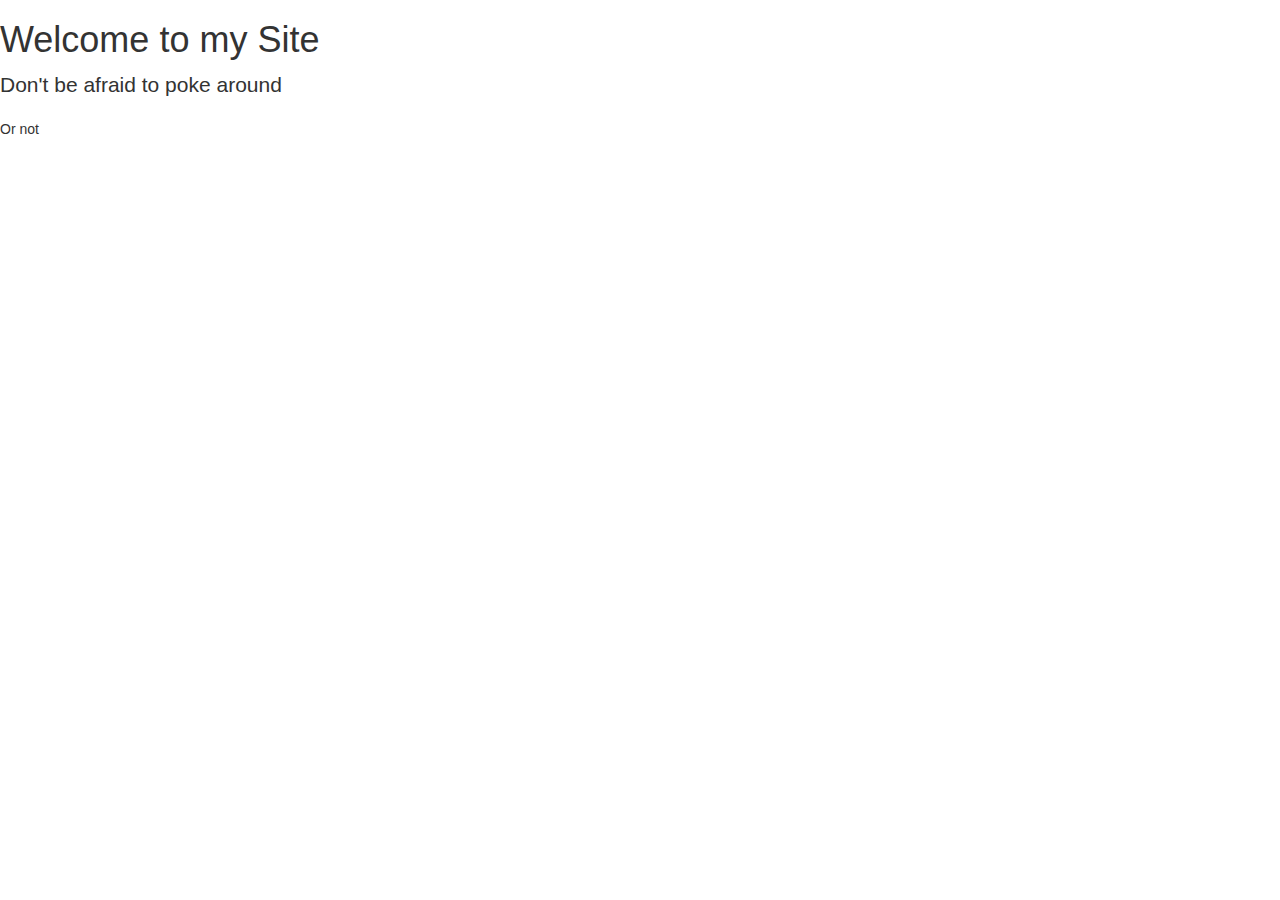
==== index.html @ 8b23c6a8 "added css" ====
<!DOCTYPE html>
<html lang="en">
  <head>
    <title>Juan Posadas</title>
    <meta name="viewport" content="width=device-width, initial-scale=1.0">
    
    <!-- Bootstrap -->
    <link href="Bootstrap/css/bootstrap.min.css" rel="stylesheet" media="screen">
	
	<!-- Custom Files -->
	<link href="custom.css" rel="stylesheet" media="screen">

    <!-- Favicon -->
    <link rel="icon" href="images/favicon.ico" type="image/x-icon" >
    <link rel="shortcut icon" href="images/favicon.ico" type="image/x-icon" >

    <!-- HTML5 shim and Respond.js IE8 support of HTML5 elements and media queries -->
    <!--[if lt IE 9]>
      <script src="../../assets/js/html5shiv.js"></script>
      <script src="../../assets/js/respond.min.js"></script>
    <![endif]-->
 
  </head>
  <body>

    <h1>Welcome to my Site</h1>
    <p class="lead">Don't be afraid to poke around</p>
    <p>Or not</p>    

  </body>
</html>
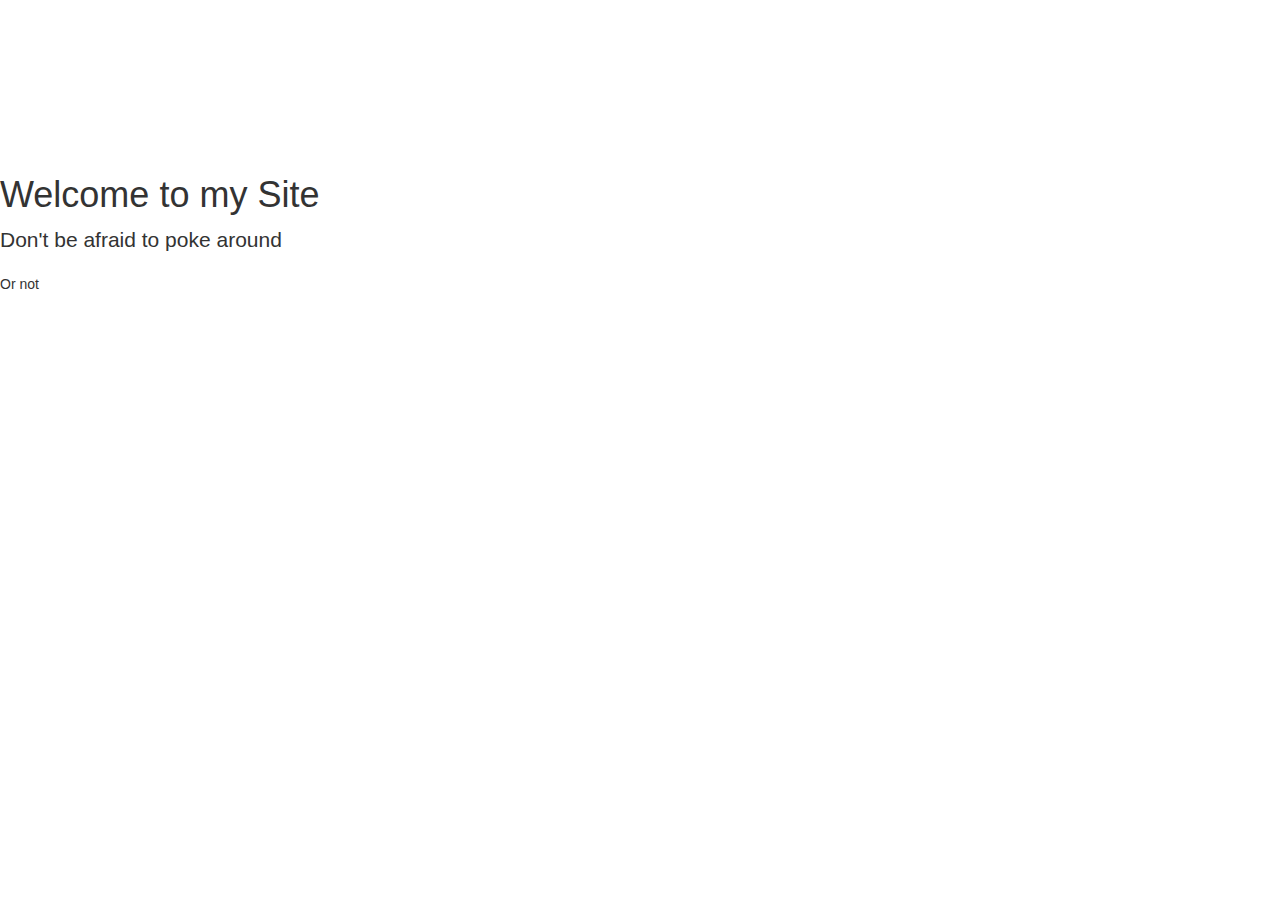
==== commit a9bacd0f: "added canvas" ====
--- a/index.html
+++ b/index.html
@@ -6,9 +6,6 @@
     
     <!-- Bootstrap -->
     <link href="Bootstrap/css/bootstrap.min.css" rel="stylesheet" media="screen">
-	
-	<!-- Custom Files -->
-	<link href="custom.css" rel="stylesheet" media="screen">
 
     <!-- Favicon -->
     <link rel="icon" href="images/favicon.ico" type="image/x-icon" >
@@ -23,9 +20,13 @@
   </head>
   <body>
 
+    <div id="canvasContainer">
+      <canvas data-processing-sources="http://alignedleft.com/assets/js/hp.pjs"></canvas>
+    </div>
+
     <h1>Welcome to my Site</h1>
     <p class="lead">Don't be afraid to poke around</p>
     <p>Or not</p>    
 
   </body>
-</html>
+</html>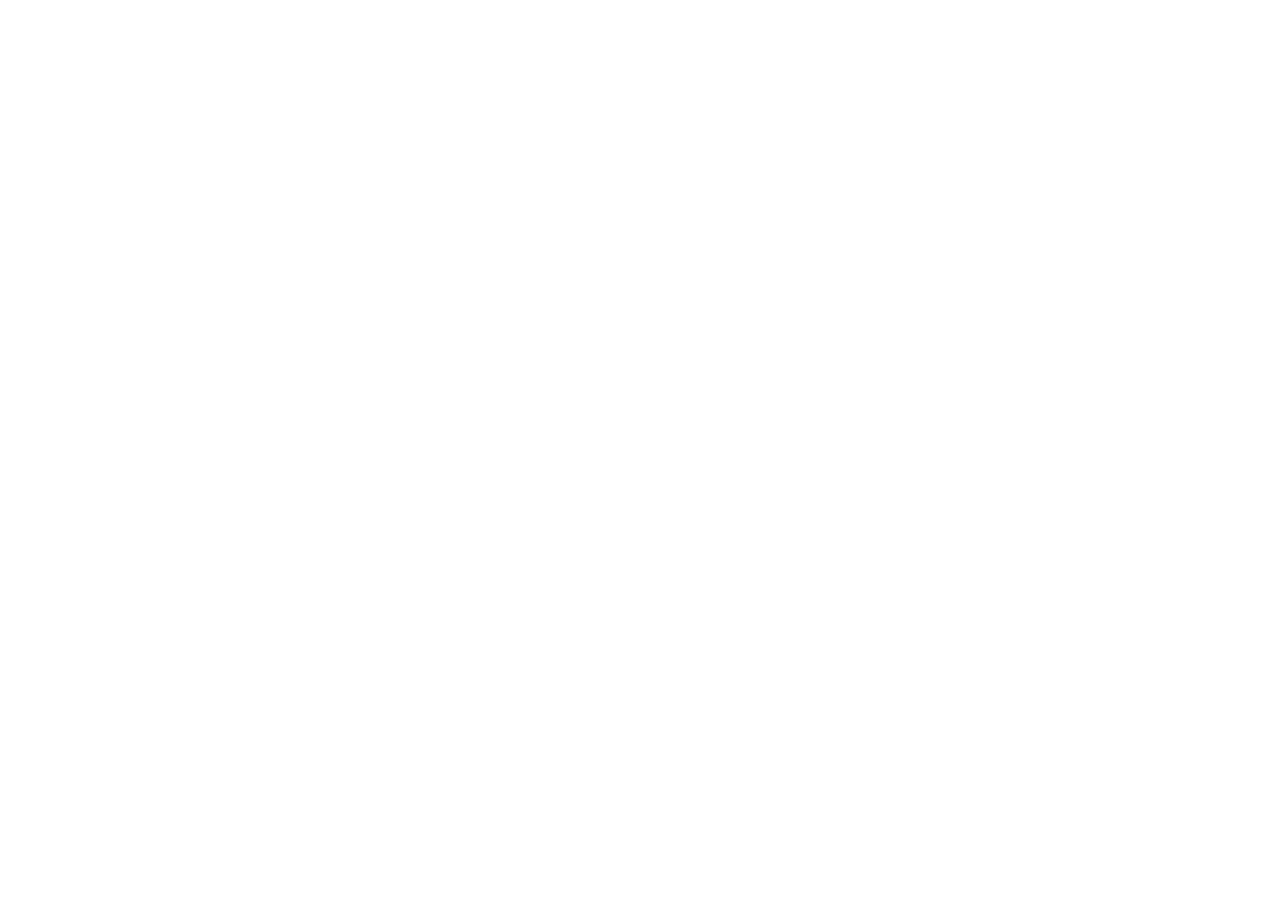
==== commit 23d82d91: "Changed order of site" ====
--- a/index.html
+++ b/index.html
@@ -2,31 +2,26 @@
 <html lang="en">
   <head>
     <title>Juan Posadas</title>
-    <meta name="viewport" content="width=device-width, initial-scale=1.0">
+    <meta name="viewport" content="width=device-width, initial-scale=1.0" />
     
-    <!-- Bootstrap -->
-    <link href="Bootstrap/css/bootstrap.min.css" rel="stylesheet" media="screen">
+    <!-- External Frameworks -->
+    <link href="assets/Bootstrap/css/bootstrap.min.css" rel="stylesheet" media="screen" />
+	
+	<!-- Custom Files -->
+	<link href="assets/css/custom.css" rel="stylesheet" media="screen" />
 
     <!-- Favicon -->
-    <link rel="icon" href="images/favicon.ico" type="image/x-icon" >
-    <link rel="shortcut icon" href="images/favicon.ico" type="image/x-icon" >
-
-    <!-- HTML5 shim and Respond.js IE8 support of HTML5 elements and media queries -->
-    <!--[if lt IE 9]>
-      <script src="../../assets/js/html5shiv.js"></script>
-      <script src="../../assets/js/respond.min.js"></script>
-    <![endif]-->
+    <link rel="icon" href="assets/images/favicon.ico" type="image/x-icon" />
+    <link rel="shortcut icon" href="assets/images/favicon.ico" type="image/x-icon" />
  
   </head>
+
   <body>
+    
+    <footer>
+      
+    </footer>    
 
-    <div id="canvasContainer">
-      <canvas data-processing-sources="http://alignedleft.com/assets/js/hp.pjs"></canvas>
-    </div>
-
-    <h1>Welcome to my Site</h1>
-    <p class="lead">Don't be afraid to poke around</p>
-    <p>Or not</p>    
 
   </body>
-</html>+</html>
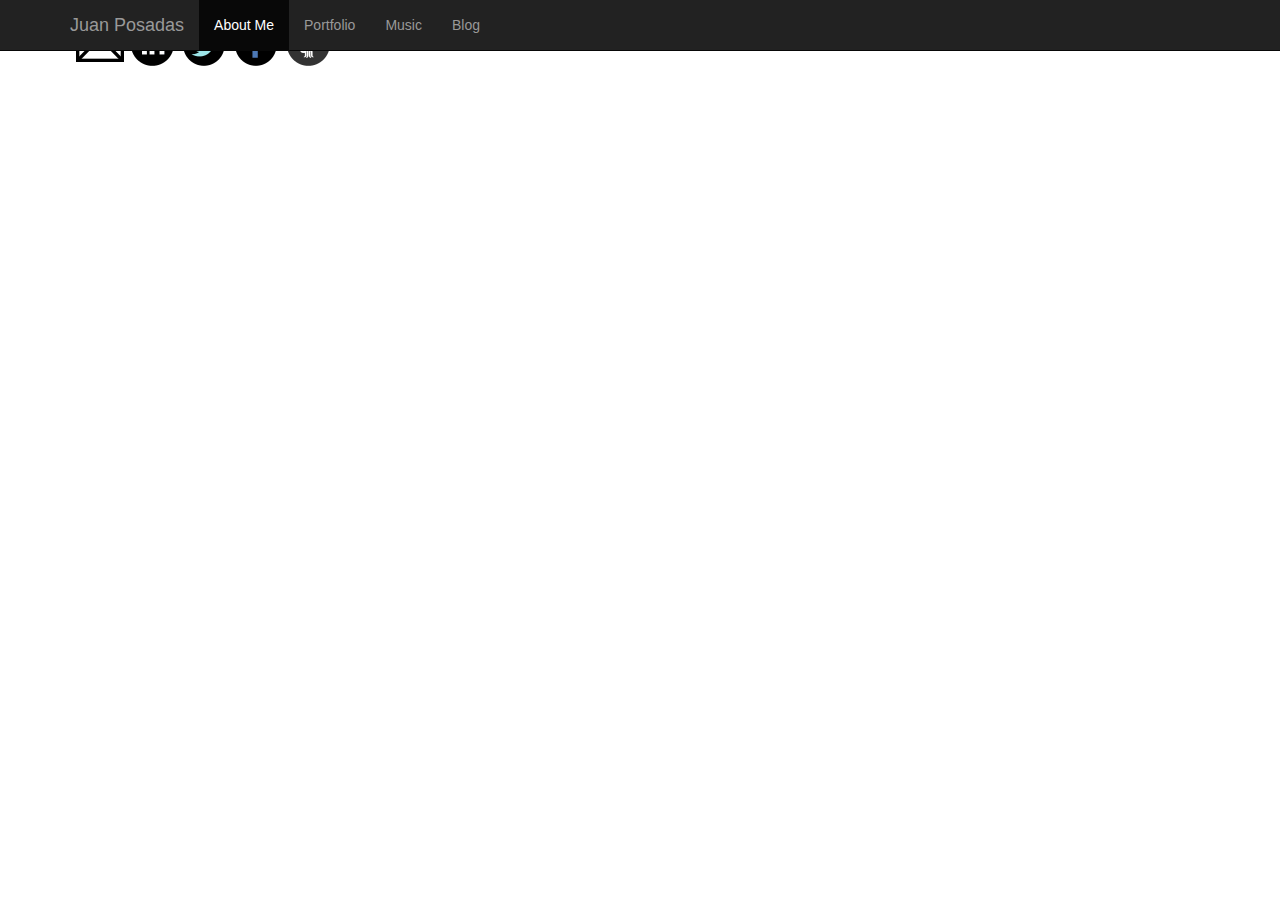
==== commit 96c88861: "added jquery and created nav bar" ====
--- a/index.html
+++ b/index.html
@@ -18,10 +18,51 @@
 
   <body>
     
+    <header class="navbar navbar-inverse navbar-fixed-top bs-docs-nav" role="banner">
+      <div class="container">
+        <div class="navbar-header">
+          <button class="navbar-toggle" type="button" data-toggle="collapse" data-target=".navbar-collapse">
+            <span class="icon-bar"></span>
+            <span class="icon-bar"></span>
+            <span class="icon-bar"></span>
+          </button>
+          <a href="#" class="navbar-brand">Juan Posadas</a>
+        </div>
+        <div class="collapse navbar-collapse" role="navigation">
+          <ul class="nav navbar-nav">
+            <li class="active"><a href="#">About Me</a></li>
+            <li><a href="#">Portfolio</a></li>
+            <li><a href="#">Music</a></li>
+            <li><a href="#">Blog</a></li>
+          </ul>  
+        </div>
+      </div>
+    </header>
+
+
     <footer>
-      
-    </footer>    
 
+      <div class="footer">
+
+        <span class="footer-text"> Juan Posadas &copy; 2013 <span class="rights-reserved">All Rights Reserved</span></span>
+        <div class="social_icon_container">
+
+          Find me via
+          <img src="assets/images/email-icon.png " alt="email icon" class="social_icon" id="email_icon" />
+          <img src="assets/images/linkedin-48.png" alt="linkedin icon" class="social_icon" id="linkedin_icon" />
+          <img src="assets/images/twitter-48.png" alt="social icon" class="social_icon" id="twitter_icon" />
+          <img src="assets/images/facebook-48.png" alt="facebook icon" class="social_icon" id="facebook_icon" />
+          <img src="assets/images/github-48.png" alt="github icon" class="social_icon" id="github_icon" />
+        
+        </div>
+    
+      </div>
+  
+    </footer>  
+
+    <script type="text/javascript" src="assets/js/jquery-1.10.2.min.js"></script>
+    <script type="text/javascript" src="assets/Bootstrap/js/bootstrap.min.js"></script>
+   
 
   </body>
 </html>
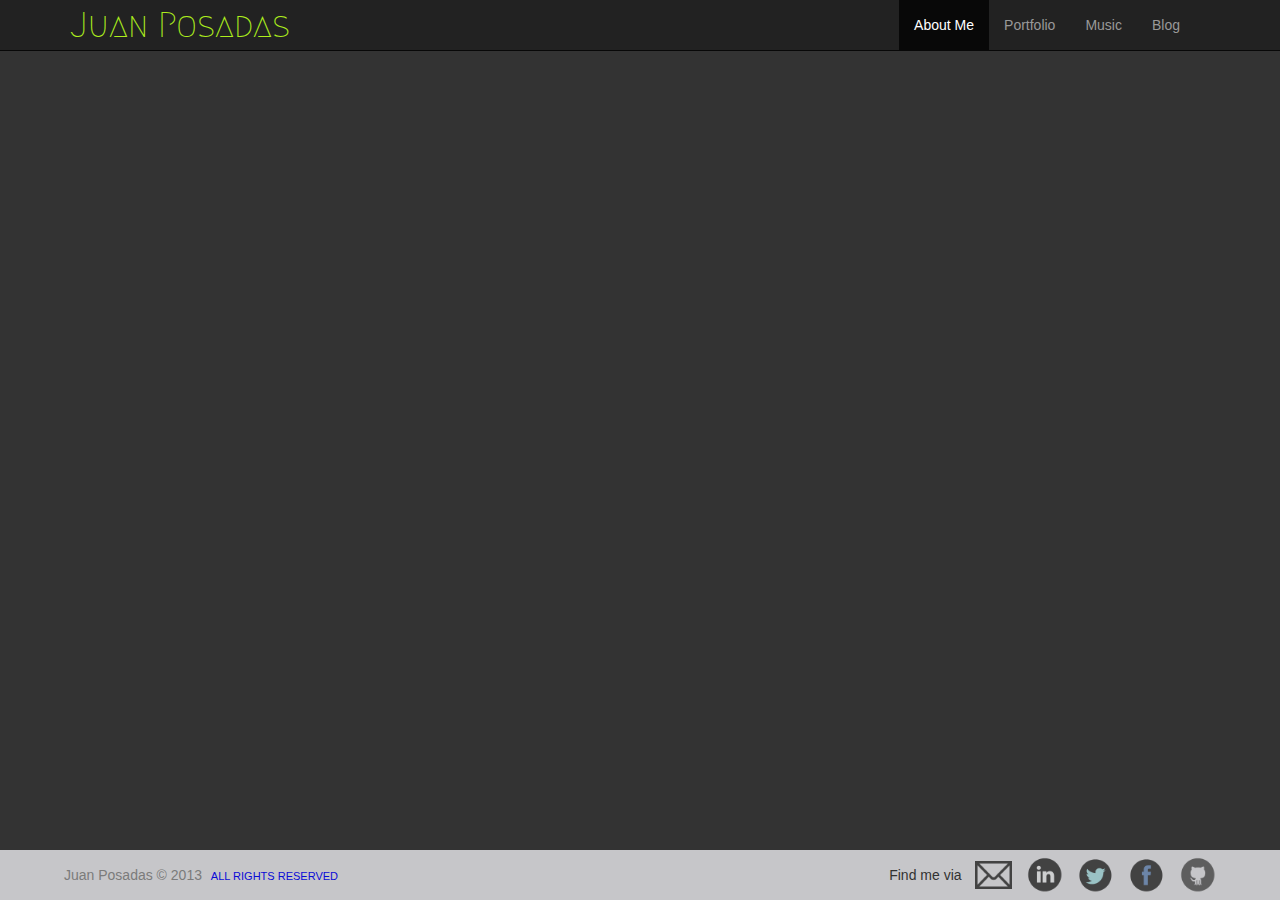
==== commit 8004b692: "added welcome and fonts" ====
--- a/index.html
+++ b/index.html
@@ -3,12 +3,19 @@
   <head>
     <title>Juan Posadas</title>
     <meta name="viewport" content="width=device-width, initial-scale=1.0" />
+    <meta charset="UTF-8">
     
     <!-- External Frameworks -->
+    <script type="text/javascript" src="assets/js/jquery-1.10.2.min.js"></script>
     <link href="assets/Bootstrap/css/bootstrap.min.css" rel="stylesheet" media="screen" />
+    <script type="text/javascript" src="assets/Bootstrap/js/bootstrap.min.js"></script>
+    <link href='http://fonts.googleapis.com/css?family=Megrim' rel='stylesheet' type='text/css'>
+    <link href='http://fonts.googleapis.com/css?family=Open+Sans:300' rel='stylesheet' type='text/css'>
+    <link href='http://fonts.googleapis.com/css?family=Lato:100,400' rel='stylesheet' type='text/css'>
 	
 	<!-- Custom Files -->
 	<link href="assets/css/custom.css" rel="stylesheet" media="screen" />
+      <script type="text/javascript" src="assets/js/custom.js"></script>
 
     <!-- Favicon -->
     <link rel="icon" href="assets/images/favicon.ico" type="image/x-icon" />
@@ -16,7 +23,7 @@
  
   </head>
 
-  <body>
+  <body>  
     
     <header class="navbar navbar-inverse navbar-fixed-top bs-docs-nav" role="banner">
       <div class="container">
@@ -28,6 +35,7 @@
           </button>
           <a href="#" class="navbar-brand">Juan Posadas</a>
         </div>
+
         <div class="collapse navbar-collapse" role="navigation">
           <ul class="nav navbar-nav">
             <li class="active"><a href="#">About Me</a></li>
@@ -39,10 +47,25 @@
       </div>
     </header>
 
+    <div class="container main-content">
+      
+      <section class="rw-wrapper">
+        <h1 class="rw-sentence">
+          <div class="rw-words">
+            <span>Welcome!</span>
+            <span>Bienvenido</span>
+            <span>أهلا وسهلا!</span>
+            <span>Willkommen!</span>
+            <span>Bienvenue!</span>
+            <span>欢迎！</span>
+          </div>
+        </h1>
+
+    </div>
 
     <footer>
 
-      <div class="footer">
+      <div class="footer-container">
 
         <span class="footer-text"> Juan Posadas &copy; 2013 <span class="rights-reserved">All Rights Reserved</span></span>
         <div class="social_icon_container">
@@ -60,9 +83,5 @@
   
     </footer>  
 
-    <script type="text/javascript" src="assets/js/jquery-1.10.2.min.js"></script>
-    <script type="text/javascript" src="assets/Bootstrap/js/bootstrap.min.js"></script>
-   
-
   </body>
 </html>
--- a/assets/css/custom.css
+++ b/assets/css/custom.css
@@ -0,0 +1,161 @@
+body {
+	font-family: proxima-nova,"Helvetica Neue",Helvetica,Arial,sans-serif;
+	background-color: #333333;
+}
+
+/*=========================*/
+/*      Header Section     */
+/*=========================*/
+
+.navbar > .container .navbar-brand {
+	font-family: 'Megrim', cursive;
+	font-size: 2em;
+	color: #ADEE1D;
+}
+
+/*=========================*/
+/*      Body Section       */
+/*=========================*/
+
+.main-content {
+	color: #FFFFFF;
+	padding: 100px 0;
+}
+
+.main-content h1 {
+	font-family: 'Lato', sans-serif;
+	font-weight: 100;
+	padding: 200px 0;
+	margin: 0;
+	font-size: 7em;
+}
+
+.rw-wrapper {
+	position: relative;
+}
+
+.rw-words {
+	display: inline;
+}
+
+.rw-words span {
+	position: absolute;
+	opacity: 0;
+	overflow: hidden;
+	width: 100%;
+}
+
+@-webkit-keyframes rotateWordsFirst {
+    0% { opacity: 1; animation-timing-function: ease-in; height: 0; }
+    8% { opacity: 1; height: 160px; }
+    19% { opacity: 0; height: 160px; }
+    25% { opacity: 0; height: 160px; }
+    100% { opacity: 0; }
+}
+
+.rw-words span{
+    -webkit-animation: rotateWordsFirst 18s linear infinite 0s;
+}
+.rw-words span:nth-child(1) { 
+    -webkit-animation-delay: 0s; 
+    color: #4b882d;
+}
+.rw-words span:nth-child(2) { 
+    -webkit-animation-delay: 3s; 
+    color: #6b889d;
+}
+.rw-words span:nth-child(3) { 
+    -webkit-animation-delay: 6s; 
+    color: #6b739d; 
+}
+.rw-words span:nth-child(4) { 
+    -webkit-animation-delay: 9s; 
+    color: #7a6b9d;
+}
+.rw-words span:nth-child(5) { 
+    -webkit-animation-delay: 12s; 
+    color: #8d6b9d;
+}
+.rw-words span:nth-child(6) {  
+    -webkit-animation-delay: 15s; 
+    color: #9b6b9d;
+}
+
+
+/*=========================*/
+/*      Footer Section     */
+/*=========================*/
+
+footer {
+	position: fixed;
+	bottom: 0px;
+	width: 100%;
+	height: 50px;
+	background-color: #ECECEF;
+	line-height: 50px;
+	opacity: 0.8;
+}
+
+footer:hover {
+	opacity: 1.0;
+}
+
+.footer-text {
+	font-weight: 300;
+	color: #8E8E8E;
+}
+
+.footer-container {
+	max-width: 1170px;
+	width: 90%;
+	margin: 0 auto;
+}
+
+.rights-reserved {
+	text-transform: uppercase;
+	color: blue;
+	font-size: 1.1rem;
+	padding-left: 5px;
+}
+
+.social_icon_container {
+	width: auto;
+	height: 50px;
+	float: right;
+	overflow: hidden;
+}
+
+.social_icon {
+	vertical-align: middle;
+	padding-left: 10px;
+	margin-bottom: 3px;
+    display: inline-block;
+    width: 47px;
+    height: auto;
+    opacity: 0.7;
+}
+
+.social_icon:hover {
+    opacity: 1.0;
+    cursor: pointer;
+}
+
+/*=========================*/
+/*      Media Queries      */
+/*=========================*/
+
+@media (min-width: 768px) { 
+	
+	.navbar-nav {
+		float: right;
+	}
+
+	.navbar > .container .navbar-brand {
+		font-size: 2.5em;
+	}
+
+	.main-content h1 {
+		font-size: 10em;
+	}
+
+}
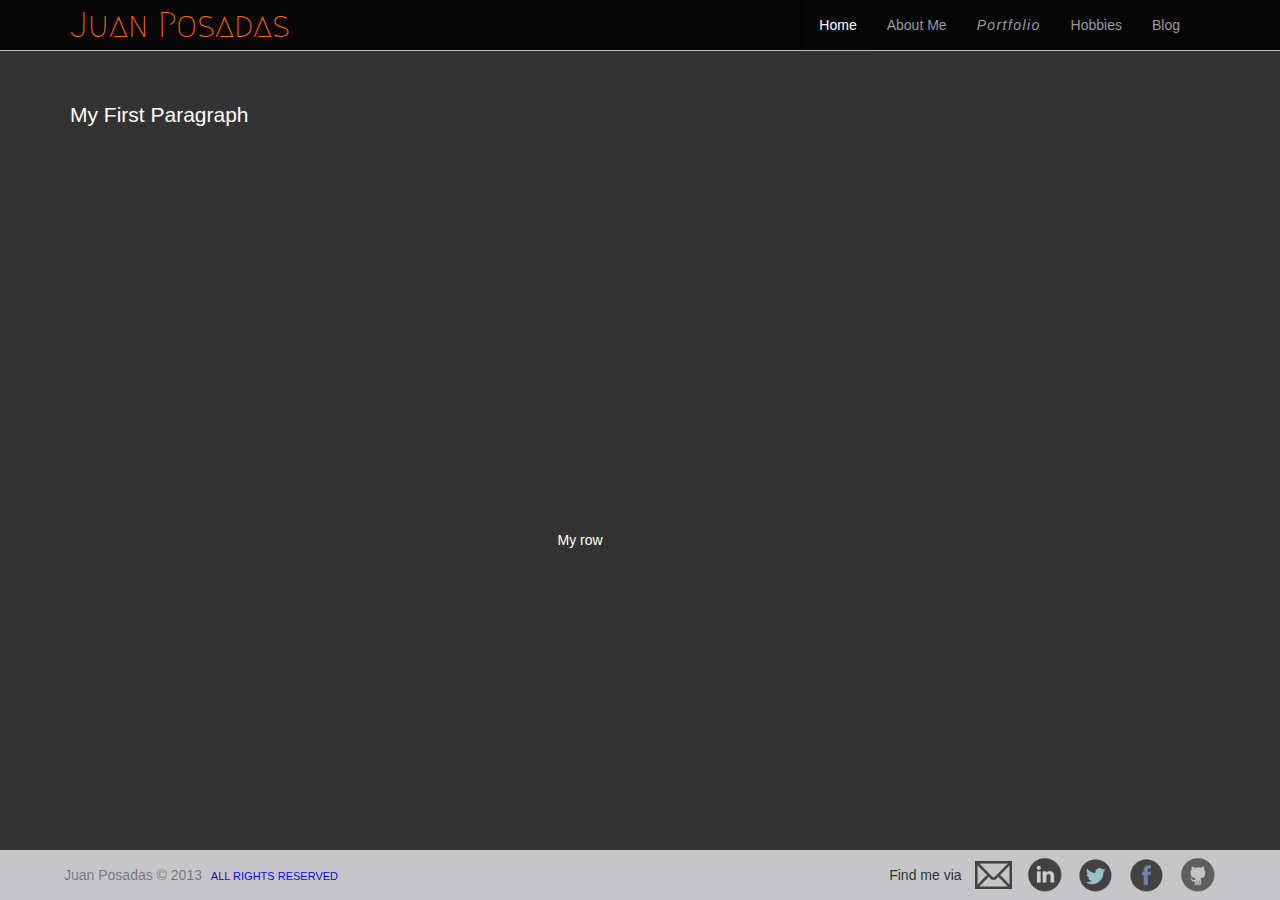
==== commit 1fc34c63: "Added color for portfolio and reassigned grid" ====
--- a/index.html
+++ b/index.html
@@ -33,15 +33,16 @@
             <span class="icon-bar"></span>
             <span class="icon-bar"></span>
           </button>
-          <a href="#" class="navbar-brand">Juan Posadas</a>
+          <a href="index.html" class="navbar-brand">Juan Posadas</a>
         </div>
 
         <div class="collapse navbar-collapse" role="navigation">
           <ul class="nav navbar-nav">
-            <li class="active"><a href="#">About Me</a></li>
-            <li><a href="#">Portfolio</a></li>
-            <li><a href="#">Music</a></li>
-            <li><a href="#">Blog</a></li>
+            <li class="active"><a href="index.html">Home</a></li>
+            <li><a href="about.html">About Me</a></li>
+            <li class="portfolio-link"><a href="portfolio.html">Portfolio</a></li>
+            <li><a href="hobbies.html">Hobbies</a></li>
+            <li><a href="blog.html">Blog</a></li>
           </ul>  
         </div>
       </div>
@@ -49,17 +50,29 @@
 
     <div class="container main-content">
       
-      <section class="rw-wrapper">
-        <h1 class="rw-sentence">
-          <div class="rw-words">
-            <span>Welcome!</span>
-            <span>Bienvenido</span>
-            <span>أهلا وسهلا!</span>
-            <span>Willkommen!</span>
-            <span>Bienvenue!</span>
-            <span>欢迎！</span>
+      <div class="row">
+
+        <div class="col-md-5">
+          <p class="lead">My First Paragraph</p>
+        </div>
+
+        <div class="col-md-7">
+          <div class="rw-wrapper">
+            <h1 class="rw-sentence">
+              <div class="rw-words">
+                <span>Welcome!</span>
+                <span>Bienvenido</span>
+                <span>أهلا وسهلا!</span>
+                <span>Willkommen!</span>
+                <span>Bienvenue!</span>
+                <span>欢迎！</span>
+              </div>
+            </h1>
           </div>
-        </h1>
+          <p>My row</p>
+        </div>
+        
+    </div>
 
     </div>
 
--- a/assets/css/custom.css
+++ b/assets/css/custom.css
@@ -7,10 +7,22 @@
 /*      Header Section     */
 /*=========================*/
 
+.navbar-inverse {
+	background-color: #060606;
+	border-color: #BCBCBC;
+}
+
 .navbar > .container .navbar-brand {
 	font-family: 'Megrim', cursive;
 	font-size: 2em;
 	color: #ADEE1D;
+}
+
+.navbar-inverse .navbar-nav> .portfolio-link > a {
+	font-style: italic;
+}
+.navbar-inverse .navbar-nav> .portfolio-link > a:hover {
+	color: #77b5f7;
 }
 
 /*=========================*/
@@ -19,15 +31,15 @@
 
 .main-content {
 	color: #FFFFFF;
-	padding: 100px 0;
+	padding-top: 100px;
+	padding-bottom: 100px;
 }
 
 .main-content h1 {
 	font-family: 'Lato', sans-serif;
 	font-weight: 100;
-	padding: 200px 0;
-	margin: 0;
-	font-size: 7em;
+	padding-bottom: 100px;
+	font-size: 4em;
 }
 
 .rw-wrapper {
@@ -155,7 +167,12 @@
 	}
 
 	.main-content h1 {
+		padding: 200px 0;
 		font-size: 10em;
 	}
 
+	.navbar-inverse .navbar-nav> .portfolio-link > a {
+		letter-spacing: 1.4px;
+	}
+
 }
